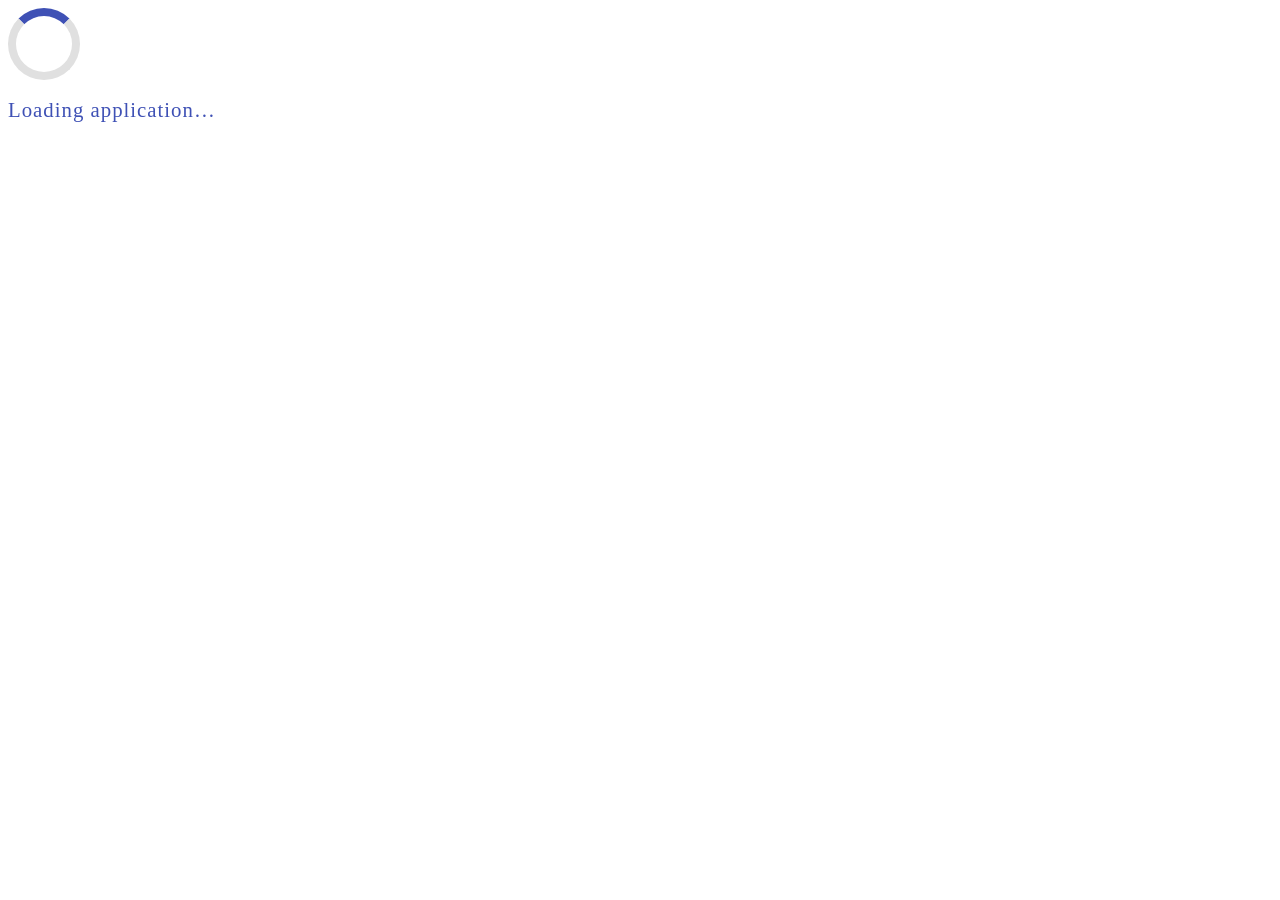
==== MyPortfolio/wwwroot/index.html @ e7636b96 "Add project files. Worked on the stylish og the site  Working with my portfolio  remove old licence " ====
<!DOCTYPE html>
<html lang="en">
<head>
    <base href="/" />
    <meta charset="UTF-8">
    <meta name="viewport" content="width=device-width, initial-scale=1.0">
    <title>Georgia E Antoniou - Software Tester Portfolio</title>
    <link rel="stylesheet" href="styles/main.css">
    <link rel="stylesheet" href="https://cdnjs.cloudflare.com/ajax/libs/font-awesome/6.5.2/css/all.min.css">
    <link rel="icon" type="image/x-icon" href="assets/images/favicon.ico">
    <link href="manifest.webmanifest" rel="manifest" />
    <!--<link rel="apple-touch-icon" sizes="512x512" href="icon-512.png" />
    <link rel="apple-touch-icon" sizes="192x192" href="icon-192.png" />-->
    <style>
        /* Loading screen styles */
       /* #app {
            height: 100vh;
            display: flex;
            flex-direction: column;
            justify-content: center;
            align-items: center;
        }*/

        .spinner {
            width: 56px;
            height: 56px;
            border: 8px solid #e0e0e0;
            border-top: 8px solid #3f51b5;
            border-radius: 50%;
            animation: spin 1s linear infinite;
            margin-bottom: 18px;
        }

        @keyframes spin {
            0% {
                transform: rotate(0deg);
            }

            100% {
                transform: rotate(360deg);
            }
        }

        .loading-progress-text {
            font-family: inherit;
            font-size: 1.3rem;
            color: #3f51b5;
            margin-top: 6px;
            letter-spacing: 1px;
        }
    </style>
</head>
<body>
    <section id="app" role="status" aria-live="polite">
        <div class="spinner"></div>
        <div class="loading-progress-text">
            Loading application&hellip;
        </div>
    </section>
    <!--<div id="blazor-error-ui">
        An unhandled error has occurred.
        <a href="." class="reload">Reload</a>
        <span class="dismiss">🗙</span>
    </div>-->
    <script src="_framework/blazor.webassembly.js"></script>
    <script>navigator.serviceWorker.register('service-worker.js');</script>
</body>
</html>
---- MyPortfolio/wwwroot/styles/main.css ----
﻿:root {
    --primary-color: #008b8b;
    --secondary-color: #6c757d;
    --background-light-color: rgba(120, 170, 170, 0.9);
    --background-dark-color: rgba(51, 51, 51, 0.9);
}

html, body, #app {
    height: 100%;
    /*margin: 0;*/
    background: url("../assets/images/background-image.jpg") no-repeat center center fixed;
    -webkit-background-size: cover;
    -moz-background-size: cover;
    -o-background-size: cover;
    background-size: cover;
}

body {
    display: flex;
    flex-direction: column;
    font-family: Arial, sans-serif;
}

header {
    background-color: var(--background-dark-color);
    color: white;
    padding: 1rem;
}

main {
    flex: 1;
    background-color: var(--background-light-color);
}

footer {
    padding: 1em;
    text-align: center;
    background-color: var(--background-dark-color);
    color: white;
}

nav ul {
    list-style: none;
    display: flex;
    gap: 1rem;
}

nav {
    display: flex;
    justify-content: space-between;
    align-items: center;
    padding: 1rem;
    background-color: #333; /* Use a color that matches your header */
    color: white;
}

    nav .header-container {
        display: flex;
        align-items: center;
        gap: 1rem;
    }

    nav ul {
        list-style: none;
        display: flex;
        gap: 1.5rem; /* This controls the space between your links */
        margin: 0;
        padding: 0;
    }

    nav a {
        position: relative;
        color: white;
        text-decoration: none;
        transition: color 0.3s ease;
    }

        /* Your new underline hover effect CSS */
        nav a::after {
            content: '';
            position: absolute;
            width: 0;
            height: 2px;
            bottom: -5px;
            left: 0;
            background-color: white;
            transition: width 0.3s ease;
        }

        nav a:hover::after {
            width: 100%;
        }    .header-container {
        display: flex; /* Enables Flexbox layout */
        align-items: center; /* Aligns items vertically in the center */
        gap: 20px; /* Adds space between the photo and your name */
    }
    .name-and-title {
        display: flex;
        flex-direction: column; /* Stacks the name and title vertically */
    }
    .faded {
        color:rgba(255,255,255,0.7)
    }
    .header-photo {
        /* You can set the size here as before */
        width: 100px;
    }

/* Style for the hero section */
#hero {
    text-align: center;
    padding: 5rem 0;
    font-family:serif;
}

.cta-button {
    background-color: var(--primary-color);
    color: white;
    padding: 0.75rem 1.5rem;
    text-decoration: none;
    border-radius: 10px;
    transition: transform 0.2s ease-in-out;
    cursor: pointer;
    display: inline-block;
}
    .cta-button:hover {
        /* Move the button up by 3 pixels */
        transform: translateY(-3px);
        /* You can add a subtle shadow here too for a better effect */
        box-shadow: 0 5px 15px rgba(0, 0, 0, 1.9);
        
    }

/* Container for all project cards */
.project-container {
    display: flex;
    flex-wrap: wrap; /* Allows cards to wrap to the next line on smaller screens */
    justify-content: center; /* Centers cards horizontally */
    gap: 2rem; /* Adds space between each card */
    padding: 2rem;
}

/* Styling for each individual project card */
.project-card {
    background-color: rgba(51, 51, 51, 0.7);
    border-radius: 10px;
    box-shadow: 0 4px 8px rgba(0, 0, 0, 0.1);
    padding: 2rem;
    max-width: 450px; /* Limits the max width of the card */
    width: 100%; /* Ensures the card takes up available space */
    transition: transform 0.3s ease-in-out;
    text-align: center;
    height: fit-content;
}

    .project-card:hover {
        transform: translateY(-5px); /* Adds a subtle lift effect on hover */
        box-shadow: 0 6px 12px rgba(0, 0, 0, 0.15);
    }

    /* Project titles and roles */
    .project-card h3 {
        color: rgba(120, 170, 170, 0.9);
        margin-top: 0;
    }
    .project-card .cta-button {
        background-color: rgba(120, 170, 170, 0.9);
    }

.project-role {
    font-style: italic;
    color: rgba(51, 51, 51, 0.9);
    margin-bottom: 1rem;
}

/* Project links */
.project-links {
    margin-top: 1.5rem;
}

.project-details {
    /* Adds space below the details section to separate it from links or buttons */
    padding: 1.5rem 1.5rem 9rem 1.5rem;
}

    .project-details h4 {
        /* Ensures the heading has some space below it */
        margin-bottom: 0.5rem;
        color: #555; /* A slightly softer color for the sub-heading */
    }

    .project-details ul {
        /* Removes the default padding of the list to align it with the text above */
        padding-left: 1.25rem;
    }
#about-me {
    padding: 2rem;
    
    
}

.about-container {
    display: flex;
    align-items: flex-start; /* Aligns items to the top */
    gap: 3rem; /* Creates space between the photo and the text */
    max-width: 900px;
    margin: 0 auto; /* Centers the container on the page */
}

.profile-photo-large {
    width: 250px;
    height: auto;
    border-radius: 10px;
}

.about-text h2 {
    margin-top: 0;
    color: #007bff;
    
}
.about-text-par {
    text-align: start;
    font-size: 20px;
}
.back-link {
    display: inline-block;
    margin-bottom: 2rem;
    color: black ;
    text-decoration: none;
    font-weight: bold;
    font-size: 1rem;
    transition: transform 0.2s ease-in-out;
}

    .back-link:hover {
        transform: translateX(-5px); /* Adds a subtle animation on hover */
        color: aliceblue;
  
       }

.about-me-title {
    text-align: center;
    font-family: serif;
    font-size: 35px;

}
.technical-skills {
    text-align: center;
    font-family: serif;
    font-size: 35px;
}
.skills {
    text-align: start;
    font-size: 20px;
}


.tagline {
    /* This is a simple example. You can adjust the value as needed. */
    margin-bottom: 4rem;
    font-size:21px;
    margin-top:3rem;
}

.short-description{
    font-size: 22px;
    margin-bottom:4rem;
}

.active-page {
    color: var(--primary-color); /* A clear, distinguishing color like green or a light blue */
    font-weight: bold; /* Makes the text bold for extra emphasis */
    text-decoration: auto; /* Adds a subtle underline */
}


#contact-me {
    padding: 3rem 1rem;
    max-width: 600px;
    margin: 0 auto;
}

    #contact-me h2 {
        text-align: center;
        margin-bottom: 2rem;
    }

.form-group {
    margin-bottom: 1.5rem;
}

    .form-group label {
        display: block;
        margin-bottom: 0.5rem;
        font-weight: bold;
    }

    .form-group input,
    .form-group textarea {
        width: 100%;
        padding: 0.75rem;
        border: 1px solid #ccc;
        border-radius: 5px;
        box-sizing: border-box; /* Ensures padding doesn't affect the width */
    }
.social-links {
    margin-bottom: 1rem;
}

    .social-links a {
        color: white; /* Match your footer text color */
        font-size: 2rem; /* Adjust the size of the icons */
        margin: 0 0.5rem;
       
        border-radius: 10px;
        transition: transform 0.2s ease-in-out;
        cursor: pointer;
        display: inline-block;
    }

        .social-links a:hover {
            color: var(--primary-color) !important;
            transform: translateY(-5px); /* Adds a subtle lift effect on hover */
            box-shadow: 0 6px 12px rgba(0, 0, 0, 0.15);
        }

#certifications {
    margin-top: 3rem;
    padding-bottom: 2rem;
}

.cert-list {
    list-style: none;
    padding: 0;
}

    .cert-list li {
        background-color: #f5f5f5; /* A light background color to make it stand out */
        padding: 1.5rem;
        border-radius: 8px;
        margin-bottom: 1.5rem;
        border-left: 5px solid #007bff; /* A nice highlight bar on the side */
    }

    .cert-list h4 {
        margin-top: 0;
        margin-bottom: 0.5rem;
        color: #333;
    }
.Certifications {
    text-align: center;
    font-family: serif;
    font-size: 35px;
}
.cert {
    text-align: start;
    font-size: 20px;
}
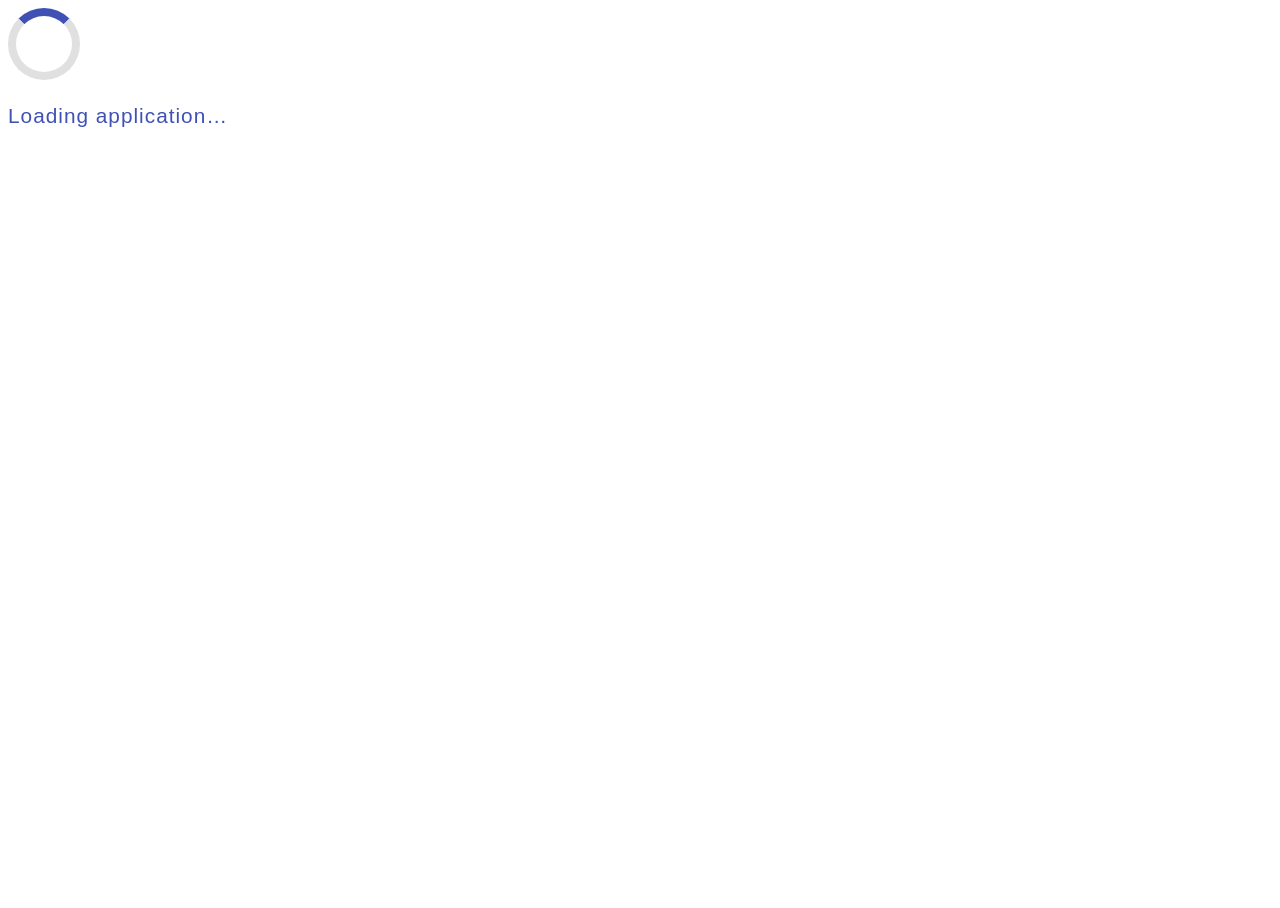
==== commit 00328ec9: "feat: add SEO meta tags, Open Graph, robots.txt, and sitemap - Add description, keywords, and author" ====
--- a/MyPortfolio/wwwroot/index.html
+++ b/MyPortfolio/wwwroot/index.html
@@ -1,10 +1,39 @@
 <!DOCTYPE html>
 <html lang="en">
+<!-- Google Analytics -->
+<script async src="https://www.googletagmanager.com/gtag/js?id=G-937RS55XCQ"></script>
+<script>
+    window.dataLayer = window.dataLayer || [];
+    function gtag() { dataLayer.push(arguments); }
+    gtag('js', new Date());
+    gtag('config', 'G-937RS55XCQ');
+</script>
+<!-- End Google Analytics -->
+
 <head>
     <base href="/" />
     <meta charset="UTF-8">
     <meta name="viewport" content="width=device-width, initial-scale=1.0">
     <title>Georgia E Antoniou - Software Tester Portfolio</title>
+
+    <!-- SEO Meta Tags -->
+    <meta name="description" content="Certified Software Quality Specialist with hands-on experience in manual testing, exploratory testing, and Playwright automation. ISTQB certified. View my projects, articles, and CV.">
+    <meta name="keywords" content="Software Tester, QA, Quality Assurance, ISTQB, Playwright, Manual Testing, Exploratory Testing, C#, Bug Reports, Test Cases">
+    <meta name="author" content="Georgia E Antoniou">
+
+    <!-- Open Graph (LinkedIn, Facebook, WhatsApp) -->
+    <meta property="og:title" content="Georgia E Antoniou - Software Tester Portfolio">
+    <meta property="og:description" content="Certified Software Quality Specialist. ISTQB certified with experience in manual testing, exploratory testing, and Playwright automation.">
+    <meta property="og:image" content="https://georgia-antoniou.github.io/assets/images/favicon.ico">
+    <meta property="og:url" content="https://georgia-antoniou.github.io/">
+    <meta property="og:type" content="website">
+
+    <!-- Twitter Card -->
+    <meta name="twitter:card" content="summary">
+    <meta name="twitter:title" content="Georgia E Antoniou - Software Tester Portfolio">
+    <meta name="twitter:description" content="Certified Software Quality Specialist. ISTQB certified with experience in manual testing, exploratory testing, and Playwright automation.">
+    <meta name="twitter:image" content="https://georgia-antoniou.github.io/assets/images/favicon.ico">
+
     <link rel="stylesheet" href="styles/main.css">
     <link rel="stylesheet" href="https://cdnjs.cloudflare.com/ajax/libs/font-awesome/6.5.2/css/all.min.css">
     <link rel="icon" type="image/x-icon" href="assets/images/favicon.ico">
@@ -13,7 +42,7 @@
     <link rel="apple-touch-icon" sizes="192x192" href="icon-192.png" />-->
     <style>
         /* Loading screen styles */
-       /* #app {
+        /* #app {
             height: 100vh;
             display: flex;
             flex-direction: column;
--- a/MyPortfolio/wwwroot/styles/main.css
+++ b/MyPortfolio/wwwroot/styles/main.css
@@ -15,9 +15,16 @@
     background-size: cover;
 }
 
+#app {
+    display: flex;
+    flex-direction: column;
+    min-height: 100vh;
+}
+
 body {
     display: flex;
     flex-direction: column;
+    min-height: 100vh;
     font-family: Arial, sans-serif;
 }
 
@@ -25,11 +32,13 @@
     background-color: var(--background-dark-color);
     color: white;
     padding: 1rem;
+    position: relative;
 }
 
 main {
-    flex: 1;
+    flex-grow: 1;
     background-color: var(--background-light-color);
+    padding: 2rem 0;
 }
 
 footer {
@@ -50,7 +59,7 @@
     justify-content: space-between;
     align-items: center;
     padding: 1rem;
-    background-color: #333; /* Use a color that matches your header */
+    //background-color: #333; /* Use a color that matches your header */
     color: white;
 }
 
@@ -59,6 +68,17 @@
         align-items: center;
         gap: 1rem;
     }
+
+.hamburger {
+    display: none;
+    background: none;
+    border: none;
+    color: white;
+    font-size: 1.5rem;
+    cursor: pointer;
+    padding: 0.5rem;
+    margin-left: auto;
+}
 
     nav ul {
         list-style: none;
@@ -109,9 +129,27 @@
 /* Style for the hero section */
 #hero {
     text-align: center;
-    padding: 5rem 0;
-    font-family:serif;
-}
+    padding: 5rem 0 7rem 0;
+    font-family: serif;
+}
+
+.hero-buttons {
+    display: flex;
+    justify-content: center;
+    gap: 1rem;
+    flex-wrap: wrap;
+}
+
+.cta-button-outline {
+    background-color: transparent;
+    border: 2px solid var(--primary-color);
+    color: var(--primary-color);
+}
+
+    .cta-button-outline:hover {
+        background-color: var(--primary-color);
+        color: white;
+    }
 
 .cta-button {
     background-color: var(--primary-color);
@@ -130,6 +168,29 @@
         box-shadow: 0 5px 15px rgba(0, 0, 0, 1.9);
         
     }
+/* Base styling for a smaller CTA button */
+.small-cta-button {
+    background-color: var(--primary-color); /* Your primary blue */
+    color: white;
+    padding: 0.6rem 1.2rem; /* Slightly smaller padding */
+    text-decoration: none;
+    border-radius: 9px;
+    border: none;
+    cursor: zoom-in;
+    transition: all 0.3s ease; /* Smooth transitions for hover */
+    font-weight: normal;
+    display: inline-block;
+    text-align: center;
+    font-size: 0.9rem; /* Slightly smaller font size */
+}
+
+    /* Hover effect for the smaller CTA button */
+    .small-cta-button:hover {
+        background-color: var(--primary-color); /* Darker blue on hover */
+        transform: translateY(-2px); /* Slight lift */
+        box-shadow: 0 5px 15px rgba(0, 0, 0, 1.9); /* Subtle shadow */
+    }
+
 
 /* Container for all project cards */
 .project-container {
@@ -137,7 +198,7 @@
     flex-wrap: wrap; /* Allows cards to wrap to the next line on smaller screens */
     justify-content: center; /* Centers cards horizontally */
     gap: 2rem; /* Adds space between each card */
-    padding: 2rem;
+    padding: 2rem 2rem 3rem 2rem;
 }
 
 /* Styling for each individual project card */
@@ -193,19 +254,7 @@
         /* Removes the default padding of the list to align it with the text above */
         padding-left: 1.25rem;
     }
-#about-me {
-    padding: 2rem;
-    
-    
-}
-
-.about-container {
-    display: flex;
-    align-items: flex-start; /* Aligns items to the top */
-    gap: 3rem; /* Creates space between the photo and the text */
-    max-width: 900px;
-    margin: 0 auto; /* Centers the container on the page */
-}
+
 
 .profile-photo-large {
     width: 250px;
@@ -275,14 +324,22 @@
 
 
 #contact-me {
-    padding: 3rem 1rem;
+    padding: 2rem 1rem;
     max-width: 600px;
-    margin: 0 auto;
+    margin: 0 auto 3rem auto;
 }
 
     #contact-me h2 {
         text-align: center;
         margin-bottom: 2rem;
+        margin-right: 0.5rem;
+    }
+
+    #contact-me form {
+        background-color: rgba(51, 51, 51, 0.7);
+        border-radius: 10px;
+        padding: 2rem;
+        box-shadow: 0 4px 8px rgba(0, 0, 0, 0.1);
     }
 
 .form-group {
@@ -293,16 +350,120 @@
         display: block;
         margin-bottom: 0.5rem;
         font-weight: bold;
+        color: rgba(120, 170, 170, 0.9);
     }
 
     .form-group input,
     .form-group textarea {
         width: 100%;
         padding: 0.75rem;
-        border: 1px solid #ccc;
-        border-radius: 5px;
-        box-sizing: border-box; /* Ensures padding doesn't affect the width */
-    }
+        border: 2px solid transparent;
+        border-radius: 10px;
+        box-sizing: border-box;
+        background-color: rgba(255, 255, 255, 0.9);
+        font-family: Arial, sans-serif;
+        font-size: 1rem;
+        transition: border-color 0.3s ease, box-shadow 0.3s ease;
+    }
+
+        .form-group input:focus,
+        .form-group textarea:focus {
+            outline: none;
+            border-color: var(--primary-color);
+            box-shadow: 0 0 8px rgba(0, 139, 139, 0.3);
+        }
+
+        .form-group input:disabled,
+        .form-group textarea:disabled {
+            opacity: 0.6;
+            cursor: not-allowed;
+        }
+
+.form-success {
+    text-align: center;
+    padding: 2rem;
+    color: white;
+    background-color: rgba(51, 51, 51, 0.7);
+    border: 2px solid var(--primary-color);
+    border-radius: 10px;
+    margin-bottom: 1.5rem;
+}
+
+    .form-success i {
+        font-size: 2.5rem;
+        margin-bottom: 1rem;
+        display: block;
+        color: var(--primary-color);
+    }
+
+.form-error {
+    color: #f8d7da;
+    background-color: rgba(114, 28, 36, 0.6);
+    border: 1px solid rgba(245, 198, 203, 0.4);
+    border-radius: 10px;
+    padding: 0.75rem;
+    margin-bottom: 1rem;
+}
+
+.contact-info {
+    text-align: center;
+    margin-bottom: 2rem;
+}
+
+    .contact-info a {
+        color: var(--primary-color);
+        font-weight: bold;
+    }
+
+#contact-me form .cta-button {
+    width: 100%;
+    padding: 1rem;
+    font-size: 1.1rem;
+    border: none;
+    margin-top: 0.5rem;
+}
+
+    #contact-me form .cta-button:disabled {
+        opacity: 0.6;
+        cursor: not-allowed;
+        transform: none;
+        box-shadow: none;
+    }
+
+.contact-fallback-card {
+    max-width: 600px;
+    margin: 1.5rem auto 0 auto;
+    background-color: rgba(51, 51, 51, 0.7);
+    border-radius: 10px;
+    padding: 1.2rem 2rem;
+    text-align: center;
+    display: flex;
+    align-items: center;
+    justify-content: center;
+    gap: 0.75rem;
+    color: white;
+}
+
+    .contact-fallback-card i {
+        font-size: 1.4rem;
+        color: var(--primary-color);
+    }
+
+    .contact-fallback-card p {
+        margin: 0;
+        font-size: 0.95rem;
+    }
+
+    .contact-fallback-card a {
+        color: var(--primary-color);
+        font-weight: bold;
+        text-decoration: none;
+    }
+
+        .contact-fallback-card a:hover {
+            text-decoration: underline;
+        }
+
 .social-links {
     margin-bottom: 1rem;
 }
@@ -314,7 +475,7 @@
        
         border-radius: 10px;
         transition: transform 0.2s ease-in-out;
-        cursor: pointer;
+        cursor: grab;
         display: inline-block;
     }
 
@@ -325,8 +486,9 @@
         }
 
 #certifications {
-    margin-top: 3rem;
-    padding-bottom: 2rem;
+    padding: 1rem 1rem;
+    padding-bottom: 3rem;   
+    margin-bottom: 2rem;
 }
 
 .cert-list {
@@ -356,3 +518,613 @@
     text-align: start;
     font-size: 20px;
 }
+.cert-link {
+    display: inline-block;
+    margin-top: 5px;
+    font-weight: normal;
+    text-decoration: none;
+    color: black; /* Primary accent color */
+    transition: color 0.3s ease;
+}
+    .cert-link:hover {
+        color: white; /* Darker blue on hover */
+        text-decoration: underline;
+    }
+
+.cert-button{
+    list-style:none;
+    margin-bottom:1.5rem;
+}
+
+.back-to-top-button {
+    /* Fixed positioning keeps it in place while scrolling */
+    position: fixed;
+    bottom: 20px; /* Distance from the bottom of the screen */
+    right: 20px; /* Distance from the right of the screen */
+    /* Ensure it has a slightly higher stacking order */
+    z-index: 1000;
+    /* Inherits styling from .small-cta-button (color, padding, hover) */
+    text-decoration: none;
+}
+
+
+
+
+
+
+
+/* --- Skills Section Styles --- */
+#technical-skills {
+    padding: 2rem 1rem;
+    margin-top: 2rem;
+    text-align: center;
+
+}
+
+.skills-container {
+    /* Create a responsive 2-column grid for desktop */
+    display: grid;
+    grid-template-columns: repeat(auto-fit, minmax(400px, 1fr));
+    gap: 30px; /* Space between categories */
+    margin-top: 20px;
+}
+
+.skill-category {
+    background-color: #f7f7f7; /* Light background for separation */
+    opacity:70%;
+    padding: 25px;
+    border-radius: 8px;
+    border-left: 4px solid #008080; /* Teal accent line */
+    box-shadow: 0 2px 4px rgba(0, 0, 0, 0.05);
+}
+
+    .skill-category h3 {
+        font-size: 1.4rem;
+        color: #333;
+        margin-bottom: 15px;
+        border-bottom: 1px solid #ddd;
+        padding-bottom: 10px;
+    }
+
+        .skill-category h3 i {
+            color: #008080; /* Match your brand color */
+            margin-right: 10px;
+        }
+
+    .skill-category ul {
+        list-style: none; /* Remove default bullet points */
+        padding: 0;
+    }
+
+    .skill-category li {
+        font-size: 1rem;
+        line-height: 1.6;
+        padding: 8px 0;
+        /* Custom bullet point with an icon */
+        position: relative;
+        padding-left: 20px;
+    }
+
+        .skill-category li::before {
+            content: "✓"; /* Use a checkmark for a clean look */
+            color: #008080;
+            font-weight: bold;
+            position: absolute;
+            left: 0;
+     
+            
+            
+            
+            
+        }
+
+
+
+/* --- Certifications Section Styles --- */
+#certifications {
+    padding: 1rem 1rem;
+   
+}
+
+    #certifications h2 {
+        text-align: center;
+        margin-bottom: 30px;
+    }
+
+.cert-container {
+    display: grid;
+    opacity: 70%;
+    grid-template-columns: 1fr;
+    gap: 30px;
+    max-width: 1900px;
+    margin: 0 auto;
+}
+
+.cert-card {
+    background-color: white;
+    padding: 30px;
+    border-radius: 10px;
+    box-shadow: 0 4px 10px rgba(0, 0, 0, 0.1);
+    display: flex;
+    flex-direction: column;
+    align-items: flex-start;
+    border-left: 5px solid #008080;
+}
+
+    .cert-card h3 {
+         
+        font-size: 1.5rem;
+        margin-bottom: 5px;
+    }
+
+    .cert-card .issuer {
+        font-style: italic;
+        color: #666;
+        margin-bottom: 15px;
+    }
+
+    .cert-card p {
+        flex-grow: 1; 
+        margin-bottom: 20px;
+    }
+
+.cert-button {
+    
+    background-color: #008080;
+    color: white;
+    padding: 10px 15px;
+    text-decoration: none;
+    border-radius: 5px;
+    transition: background-color 0.3s;
+    font-weight: bold;
+    margin-top: auto; 
+}
+
+    .cert-button:hover {
+        background-color: #005f5f;
+    }
+
+
+/* --- About Container Styling --- */
+.about-container {
+    background-color: white; /* Light background to make the text pop */
+    opacity:60%;
+    padding: 30px 40px; /* Generous padding inside the box */
+    border-radius: 10px; /* Rounded corners */
+    box-shadow: 0 4px 12px rgba(0, 0, 0, 0.1); /* Soft shadow for depth */
+    margin: 20px auto 40px auto; /* Add vertical spacing above/below */
+    max-width: 90%; /* Keep the width reasonable for readability */
+    line-height: 1.7; /* Increase line spacing for comfort */
+    /* OPTIONAL: Add an accent border like the skills/certs */
+    border-left: 5px solid #008080; /* Use your primary teal/blue color */
+    text-align:center;
+
+}
+
+    /* Ensure the paragraph text inside is styled nicely */
+    .about-container p {
+        font-size: 1.05rem;
+        color: #333;
+       
+    }
+
+#about-me h2 i {
+    margin-right: 10px;
+    color: #008080;
+}
+
+#about-me {
+    
+    text-align:center;
+}
+
+#blog h2 i {
+    margin-right: 10px;
+    color: #008080;
+}
+
+#blog {
+    text-align: center;
+}
+
+/* ========================================================= */
+/* --- 1. BASE MEDIA QUERY: PHONES (Max-width 768px) --- */
+/* ========================================================= */
+/* Your existing mobile-first styles are here. 
+   I've added the crucial grid changes for stacking. */
+
+@media (max-width: 768px) {
+
+    /* --- Navigation: Hamburger menu support --- */
+    nav {
+        flex-direction: column;
+        justify-content: flex-start;
+        align-items: flex-start;
+        position: relative;
+        padding: 1rem;
+    }
+
+    nav .header-container {
+        width: 100%;
+        justify-content: space-between;
+    }
+
+    nav ul {
+        display: none;
+        flex-direction: column;
+        width: 100%;
+        gap: 0.5rem;
+        margin-top: 1rem;
+        padding: 0;
+    }
+
+    nav ul.open {
+        display: flex;
+    }
+
+    nav ul li {
+        width: 100%;
+    }
+
+    nav ul li a {
+        display: block;
+        padding: 0.75rem 0;
+        border-bottom: 1px solid rgba(255, 255, 255, 0.1);
+    }
+
+    .hamburger {
+        display: block !important;
+    }
+
+    .header-photo {
+        width: 60px !important;
+    }
+
+    .name-and-title h1 {
+        font-size: 1.2rem;
+    }
+
+    .name-and-title h4 {
+        font-size: 0.8rem;
+    }
+
+    /* --- Hero Section --- */
+    #hero {
+        padding: 2rem 1rem 3rem 1rem;
+    }
+
+    #hero h1 {
+        font-size: 1.4rem;
+    }
+
+    .tagline {
+        font-size: 1rem;
+        margin-bottom: 2rem;
+        margin-top: 1.5rem;
+    }
+
+    .short-description {
+        font-size: 1rem;
+        margin-bottom: 2rem;
+    }
+
+    /* --- Main content --- */
+    main {
+        padding: 1rem 0.5rem;
+    }
+
+    /* --- About / Skills / Certs --- */
+    .about-container {
+        padding: 20px 15px;
+        max-width: 95%;
+    }
+
+    .skills-container {
+        grid-template-columns: 1fr !important;
+        max-width: 95%;
+        margin: 20px auto;
+    }
+
+    .cert-container {
+        grid-template-columns: 1fr !important;
+        max-width: 95%;
+        margin: 0 auto;
+    }
+
+    .skill-category {
+        padding: 15px;
+    }
+
+    .cert-card {
+        padding: 20px;
+    }
+
+    /* --- Portfolio cards --- */
+    .project-container {
+        padding: 1rem;
+        gap: 1rem;
+    }
+
+    .project-card {
+        max-width: 100%;
+        padding: 1.5rem;
+    }
+
+    .project-details {
+        padding: 1rem 1rem 4rem 1rem;
+    }
+
+    /* --- Blog --- */
+    .blog-button {
+        display: block;
+        margin-right: 0;
+        padding: 1.2rem 1rem;
+        font-size: 0.9rem;
+    }
+
+    /* --- Contact form --- */
+    #contact-me {
+        padding: 1.5rem 0.5rem;
+    }
+
+    #contact-me form {
+        padding: 1.5rem 1rem;
+    }
+
+    .contact-fallback-card {
+        flex-direction: column;
+        padding: 1rem;
+        gap: 0.5rem;
+    }
+
+    /* --- Footer --- */
+    footer {
+        padding: 0.75rem;
+        font-size: 0.85rem;
+    }
+
+    footer img {
+        width: 10% !important;
+    }
+}
+
+
+/* ========================================================= */
+/* --- 2. MEDIA QUERY: TABLETS (Min-width 768px) --- */
+/* ========================================================= */
+/* Standard Tablet/Small Laptop Layout */
+@media (min-width: 768px) {
+
+    /* Skills: Switch to 2 columns for wider screens */
+    .skills-container {
+        /* Use auto-fit to decide between 1 or 2 columns based on 400px min width */
+        grid-template-columns: repeat(auto-fit, minmax(350px, 1fr));
+        max-width: 900px;
+        margin: 20px auto;
+    }
+
+    /* Certs: Switch to 2 columns */
+    .cert-container {
+        grid-template-columns: repeat(2, 1fr);
+        max-width: 760px;
+        margin: 0 auto;
+    }
+
+    /* General Content: Give more horizontal padding */
+    main {
+        padding: 2rem 1.5rem;
+    }
+}
+
+
+/* ========================================================= */
+/* --- 3. MEDIA QUERY: STANDARD PC (Min-width 992px) --- */
+/* ========================================================= */
+/* Typical Desktop/Laptop Layout */
+@media (min-width: 992px) {
+
+    /* Skills: Ensure they look good on standard desktop */
+    .skills-container {
+        max-width: 1000px;
+    }
+
+    /* Certs: Switch to 3 columns to utilize the width */
+    .cert-container {
+        grid-template-columns: repeat(3, 1fr);
+        max-width: 1000px;
+        margin: 0 auto;
+    }
+
+    /* About Container: Allow it to spread out more */
+    .about-container {
+        max-width: 800px;
+    }
+}
+
+
+/* ========================================================= */
+/* --- 4. MEDIA QUERY: LARGE MONITORS (Min-width 1400px) --- */
+/* (This covers your request for a very large screen like 35-inch) */
+/* ========================================================= */
+@media (min-width: 1400px) {
+
+    /* Skills: Adjust max width for large monitors if necessary */
+    .skills-container {
+        grid-template-columns: repeat(2, 1fr); /* Keep 2 columns for readability */
+        max-width: 1200px; /* Wider container */
+    }
+
+    /* Certs: The desired 4-column layout is best here */
+    .cert-container {
+        grid-template-columns: repeat(4, 1fr);
+        max-width: 1400px; /* Ensures the cards don't stretch too wide */
+    }
+
+    /* Main Content: Set a maximum readable width and center it */
+    main {
+        margin: 0.5rem auto;
+        padding: 17rem;
+    }
+
+    /* Large Text: Make key text slightly bigger for the large screen */
+    .hero-headline {
+        font-size: 3rem;
+    }
+
+    .tagline {
+        font-size: 1.8rem;
+    }
+}
+
+.margin-1-lr{
+    margin: 0 0.5rem;
+}
+
+.blog-button {
+    background-color: var(--primary-color);
+    color: white;
+    padding: 2rem 2rem;
+    text-decoration: none;
+    border-radius: 20px;
+    transition: transform 0.2s ease-in-out;
+    cursor: pointer;
+    display: inline-block;
+    margin-top: 2rem;
+    margin-right: 1.5rem;
+}
+.blog-button:hover {
+    /* Move the button up by 3 pixels */
+    transform: translateY(-3px);
+    /* You can add a subtle shadow here too for a better effect */
+    box-shadow: 0 5px 15px rgba(0, 0, 0, 1.9);
+}
+
+/* ===== Journey / Timeline ===== */
+
+#journey {
+    padding: 2rem 1rem;
+    max-width: 900px;
+    margin: 0 auto 3rem auto;
+}
+
+    #journey h2 {
+        text-align: center;
+        margin-bottom: 0.5rem;
+    }
+
+.journey-intro {
+    text-align: center;
+    margin-bottom: 2.5rem;
+    font-style: italic;
+    opacity: 0.9;
+}
+
+.timeline {
+    position: relative;
+    padding: 2rem 0;
+}
+
+    .timeline::before {
+        content: '';
+        position: absolute;
+        left: 50%;
+        top: 0;
+        bottom: 0;
+        width: 3px;
+        background-color: var(--primary-color);
+        transform: translateX(-50%);
+    }
+
+.timeline-item {
+    position: relative;
+    width: 50%;
+    padding: 1rem 2.5rem;
+    box-sizing: border-box;
+}
+
+    .timeline-item.left {
+        left: 0;
+        text-align: right;
+    }
+
+    .timeline-item.right {
+        left: 50%;
+        text-align: left;
+    }
+
+.timeline-icon {
+    position: absolute;
+    top: 1.5rem;
+    width: 40px;
+    height: 40px;
+    background-color: var(--primary-color);
+    border-radius: 50%;
+    display: flex;
+    align-items: center;
+    justify-content: center;
+    color: white;
+    font-size: 1rem;
+    z-index: 1;
+}
+
+    .timeline-item.left .timeline-icon {
+        right: -20px;
+    }
+
+    .timeline-item.right .timeline-icon {
+        left: -20px;
+    }
+
+.timeline-card {
+    background-color: rgba(51, 51, 51, 0.7);
+    border-radius: 10px;
+    padding: 1.5rem;
+    color: white;
+    box-shadow: 0 4px 8px rgba(0, 0, 0, 0.1);
+    transition: transform 0.3s ease-in-out;
+}
+
+    .timeline-card:hover {
+        transform: translateY(-3px);
+        box-shadow: 0 6px 12px rgba(0, 0, 0, 0.15);
+    }
+
+    .timeline-card h3 {
+        margin: 0.5rem 0;
+        color: rgba(120, 170, 170, 0.9);
+    }
+
+    .timeline-card p {
+        margin: 0.5rem 0 0 0;
+        font-size: 0.95rem;
+        line-height: 1.5;
+    }
+
+.timeline-date {
+    font-size: 0.85rem;
+    font-weight: bold;
+    color: var(--primary-color);
+    text-transform: uppercase;
+    letter-spacing: 1px;
+}
+
+/* Timeline responsive - stack on mobile */
+@media (max-width: 768px) {
+    .timeline::before {
+        left: 20px;
+    }
+
+    .timeline-item {
+        width: 100%;
+        left: 0 !important;
+        text-align: left !important;
+        padding-left: 60px;
+        padding-right: 1rem;
+    }
+
+    .timeline-icon {
+        left: 0 !important;
+        right: auto !important;
+    }
+}
+
